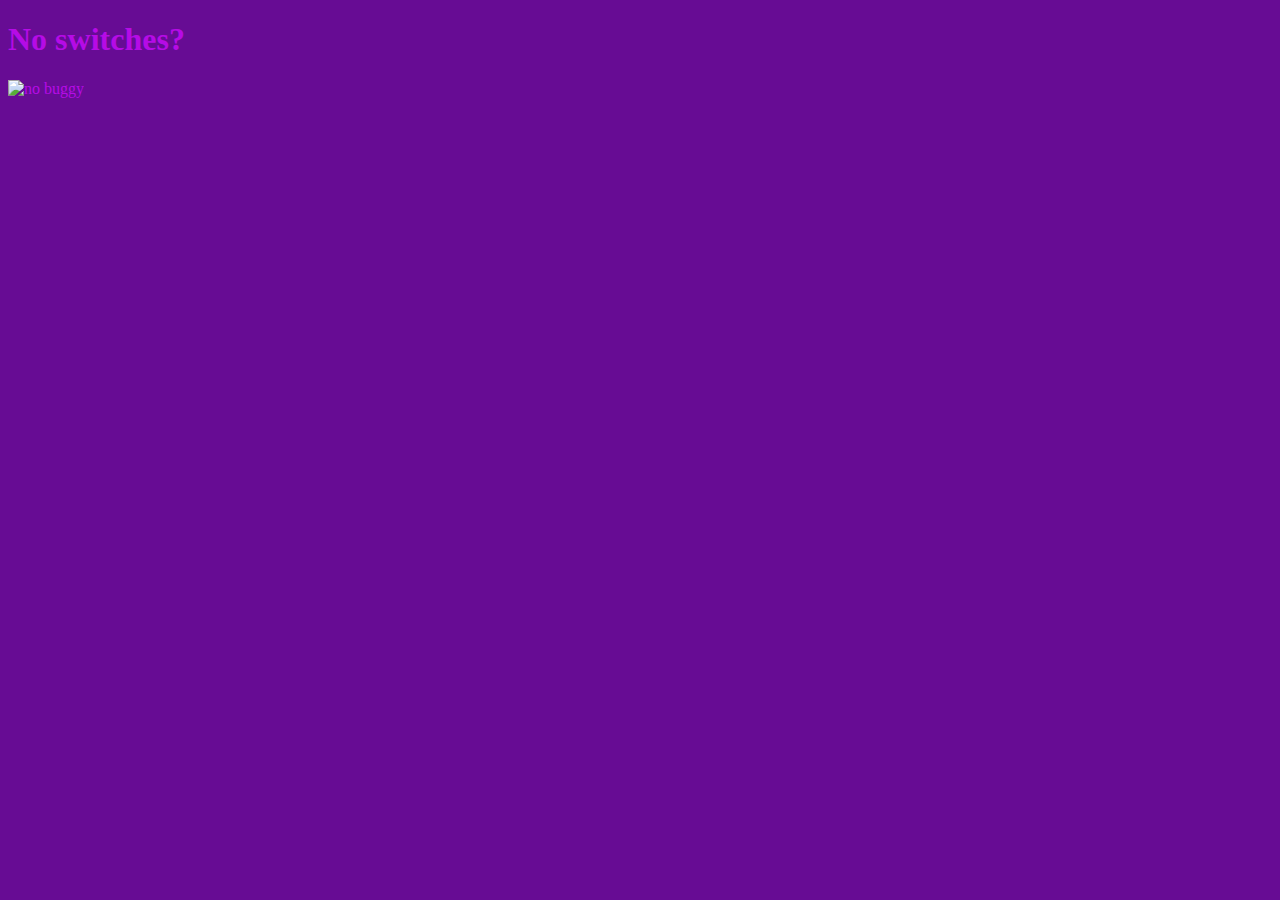
==== index.html @ 31882960 "First something" ====
<!DOCTYPE html>
<html lang="en">
<head>
    <link rel="stylesheet" href="./style.css">
    <meta charset="UTF-8">
    <meta http-equiv="X-UA-Compatible" content="IE=edge">
    <meta name="viewport" content="width=device-width, initial-scale=1.0">
    <title>Awesome website</title>
</head>
<body>
    <h1>No switches?</h1>
    <img src="https://cdn.discordapp.com/attachments/930135773196464128/967128394414313512/buggy.png" alt="no buggy">
    <p></p>
</body>
</html>
---- style.css ----
body {
    color: #b60be6;
    background-color: #670c94;
}
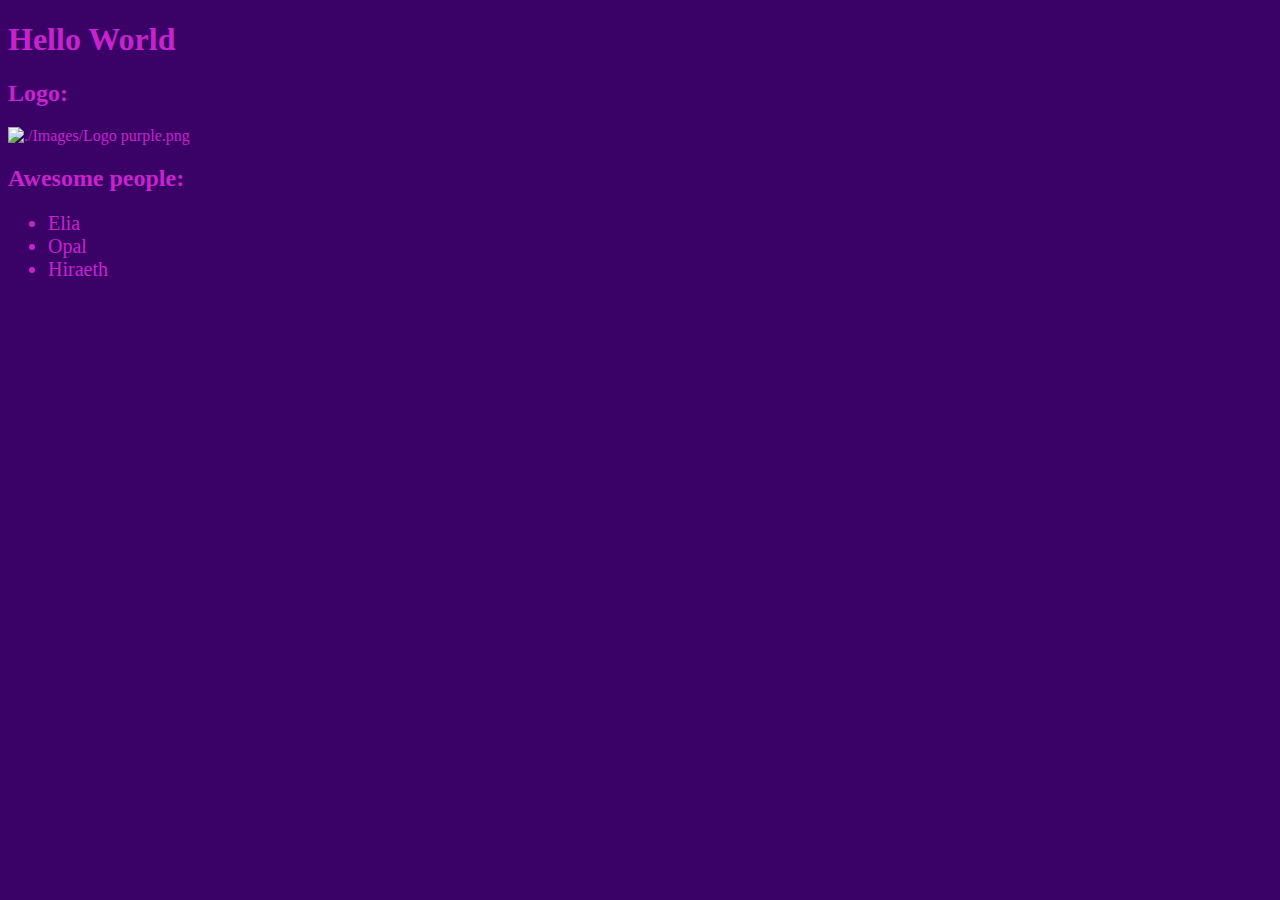
==== commit ed79ac2c: "Some upgrade + styles.css" ====
--- a/index.html
+++ b/index.html
@@ -1,15 +1,22 @@
 <!DOCTYPE html>
 <html lang="en">
 <head>
-    <link rel="stylesheet" href="./style.css">
+    <link rel="stylesheet" href="./styles.css">
     <meta charset="UTF-8">
     <meta http-equiv="X-UA-Compatible" content="IE=edge">
     <meta name="viewport" content="width=device-width, initial-scale=1.0">
-    <title>Awesome website</title>
+    <title>Hello World</title>
 </head>
 <body>
-    <h1>No switches?</h1>
-    <img src="https://cdn.discordapp.com/attachments/930135773196464128/967128394414313512/buggy.png" alt="no buggy">
-    <p></p>
+    <h1>Hello World</h1>
+        <h2>Logo:</h2>
+            <img class="Logo" src="./Images/Logo purple.png" alt="./Images/Logo purple.png">
+        <h2>Awesome people:</h2>
+            <ul>
+                <li>Elia</li>
+                <li>Opal</li>
+                <li>Hiraeth</li>
+            </ul>
+
 </body>
 </html>--- a/styles.css
+++ b/styles.css
@@ -0,0 +1,12 @@
+body {
+    color: #c822cf;
+    background-color: #3a0267;
+}
+
+.Logo {
+    width: 320px;
+}
+
+ul {
+    font-size: 20px;
+}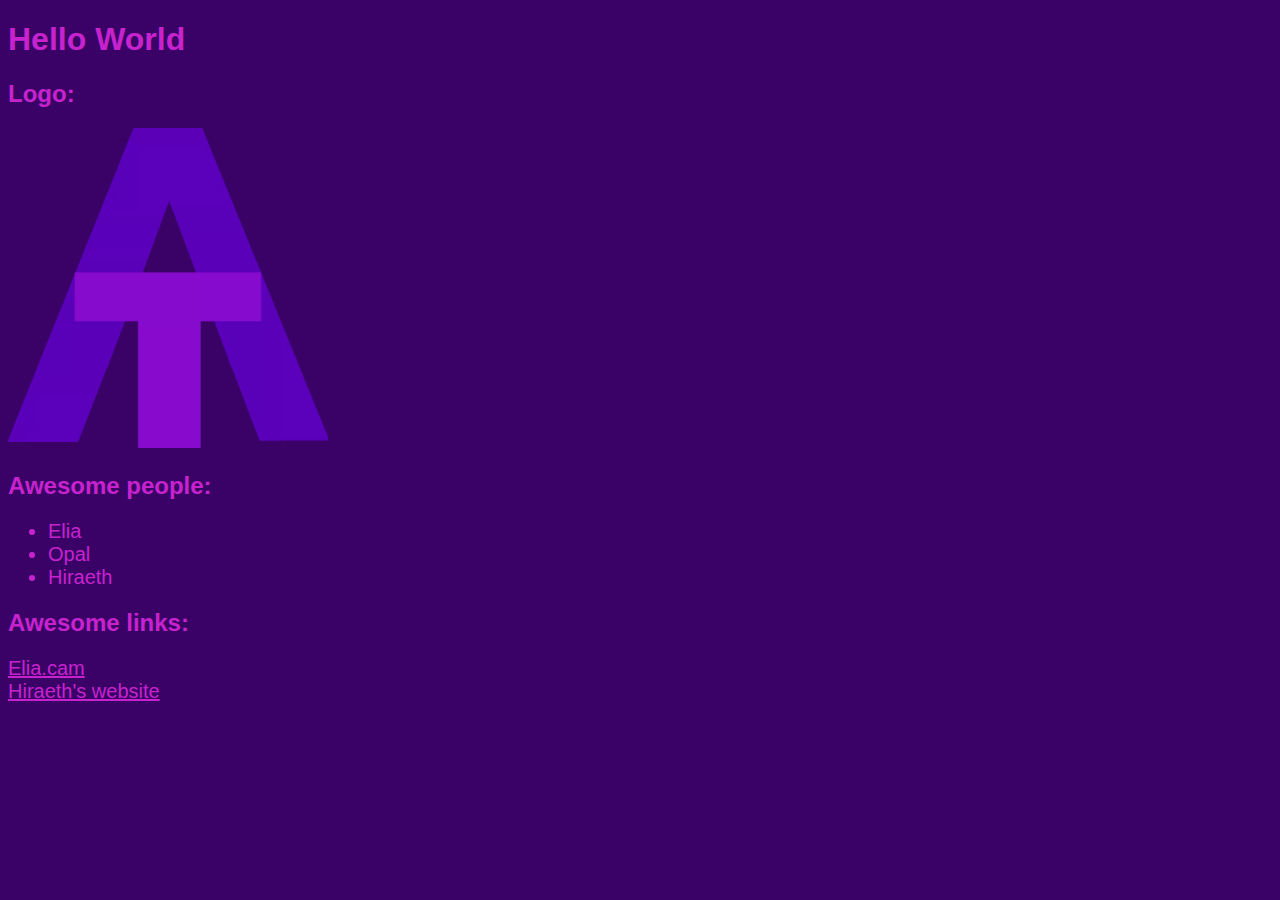
==== commit 55748f76: "Files put in correct directories + list and links" ====
--- a/index.html
+++ b/index.html
@@ -1,7 +1,7 @@
 <!DOCTYPE html>
 <html lang="en">
 <head>
-    <link rel="stylesheet" href="./styles.css">
+    <link rel="stylesheet" href="./styles/styles.css">
     <meta charset="UTF-8">
     <meta http-equiv="X-UA-Compatible" content="IE=edge">
     <meta name="viewport" content="width=device-width, initial-scale=1.0">
@@ -10,13 +10,17 @@
 <body>
     <h1>Hello World</h1>
         <h2>Logo:</h2>
-            <img class="Logo" src="./Images/Logo purple.png" alt="./Images/Logo purple.png">
+            <img class="Logo" src="./images/Logo purple.png" alt="./images/Logo purple.png">
         <h2>Awesome people:</h2>
             <ul>
                 <li>Elia</li>
                 <li>Opal</li>
                 <li>Hiraeth</li>
             </ul>
+        <h2>Awesome links:</h2>
+            <a href="https://elia.cam/elia" >Elia.cam</a>
+            <br>
+            <a href="https://hiraeth4171.github.io/main/" >Hiraeth's website</a>
 
 </body>
 </html>--- a/styles/styles.css
+++ b/styles/styles.css
@@ -0,0 +1,17 @@
+body {
+    color: #c822cf;
+    background-color: #3a0267;
+    font-family:sans-serif;
+}
+
+a {
+    color: #c822cf;
+}
+
+.Logo {
+    width: 320px;
+}
+
+a, ul {
+    font-size: 20px;
+}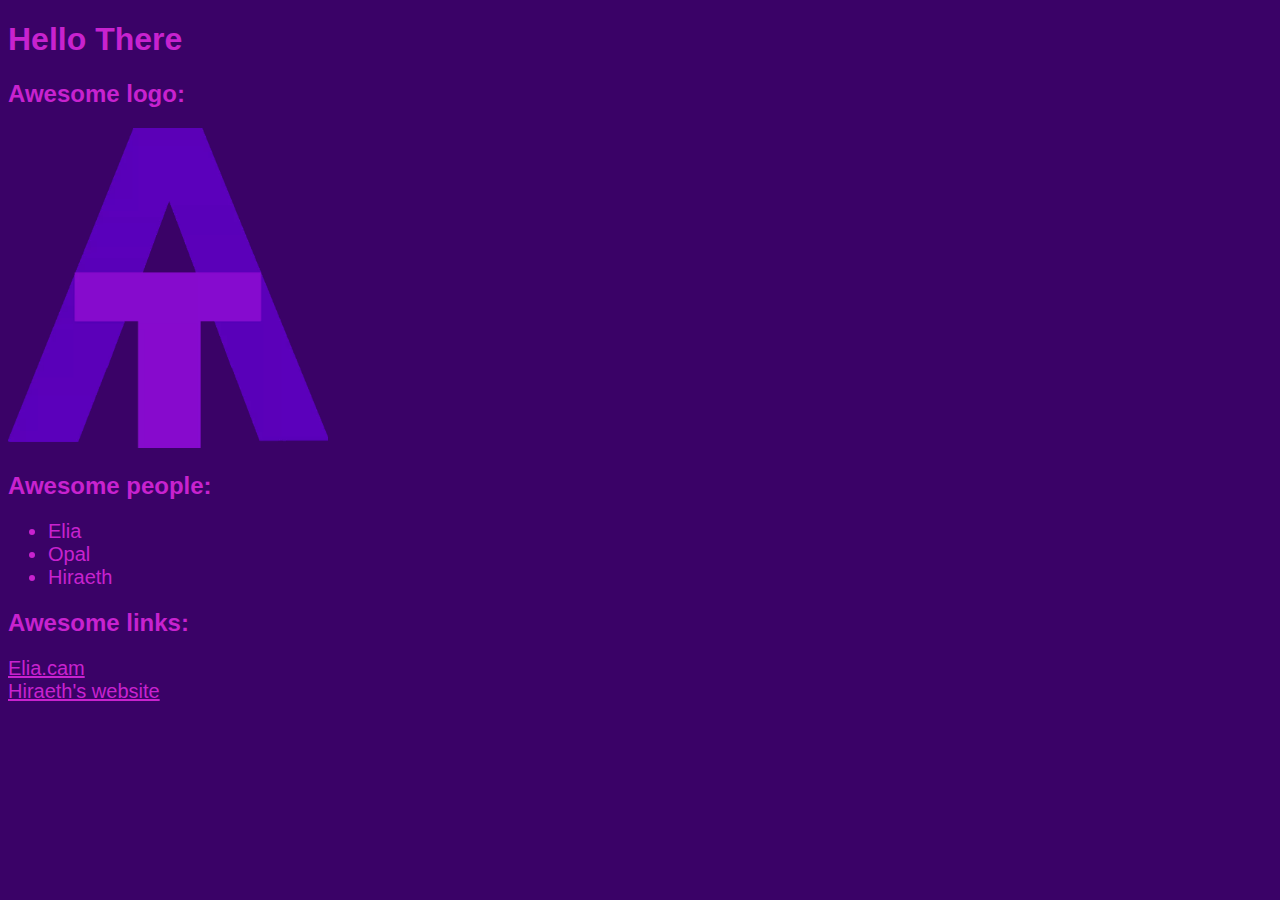
==== commit aa9047ea: "Changed .Logo to .logo" ====
--- a/index.html
+++ b/index.html
@@ -5,12 +5,12 @@
     <meta charset="UTF-8">
     <meta http-equiv="X-UA-Compatible" content="IE=edge">
     <meta name="viewport" content="width=device-width, initial-scale=1.0">
-    <title>Hello World</title>
+    <title>Awesome website!</title>
 </head>
 <body>
-    <h1>Hello World</h1>
-        <h2>Logo:</h2>
-            <img class="Logo" src="./images/Logo purple.png" alt="./images/Logo purple.png">
+    <h1>Hello There</h1>
+        <h2>Awesome logo:</h2>
+            <img class="logo" src="./images/Logo purple.png" alt="./images/Logo purple.png">
         <h2>Awesome people:</h2>
             <ul>
                 <li>Elia</li>
--- a/styles/styles.css
+++ b/styles/styles.css
@@ -8,7 +8,7 @@
     color: #c822cf;
 }
 
-.Logo {
+.logo {
     width: 320px;
 }
 
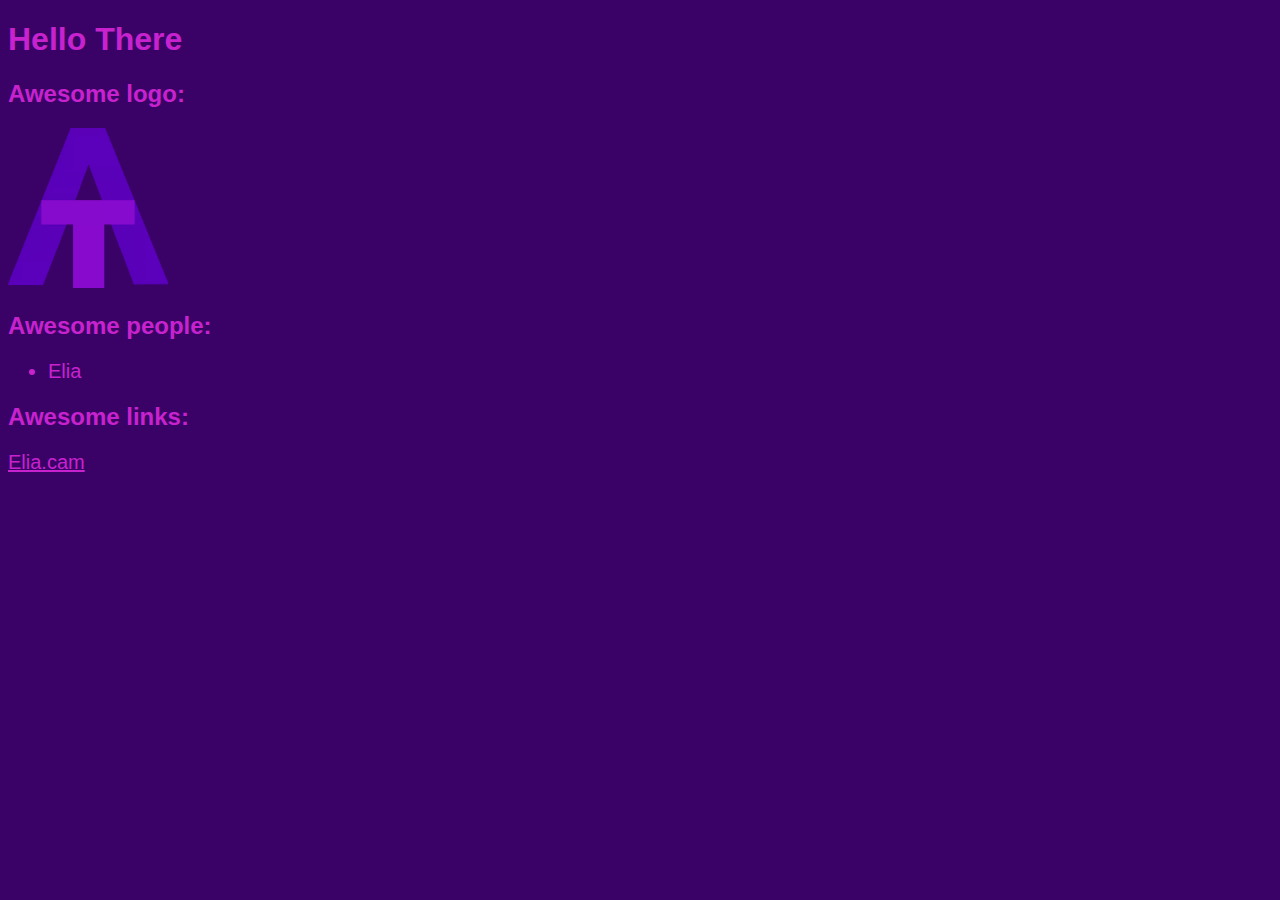
==== commit 84b2f99b: "Update on cool people list" ====
--- a/index.html
+++ b/index.html
@@ -14,13 +14,8 @@
         <h2>Awesome people:</h2>
             <ul>
                 <li>Elia</li>
-                <li>Opal</li>
-                <li>Hiraeth</li>
             </ul>
         <h2>Awesome links:</h2>
             <a href="https://elia.cam/elia" >Elia.cam</a>
-            <br>
-            <a href="https://hiraeth4171.github.io/main/" >Hiraeth's website</a>
-
 </body>
 </html>--- a/styles/styles.css
+++ b/styles/styles.css
@@ -9,7 +9,7 @@
 }
 
 .logo {
-    width: 320px;
+    width: 160px;
 }
 
 a, ul {
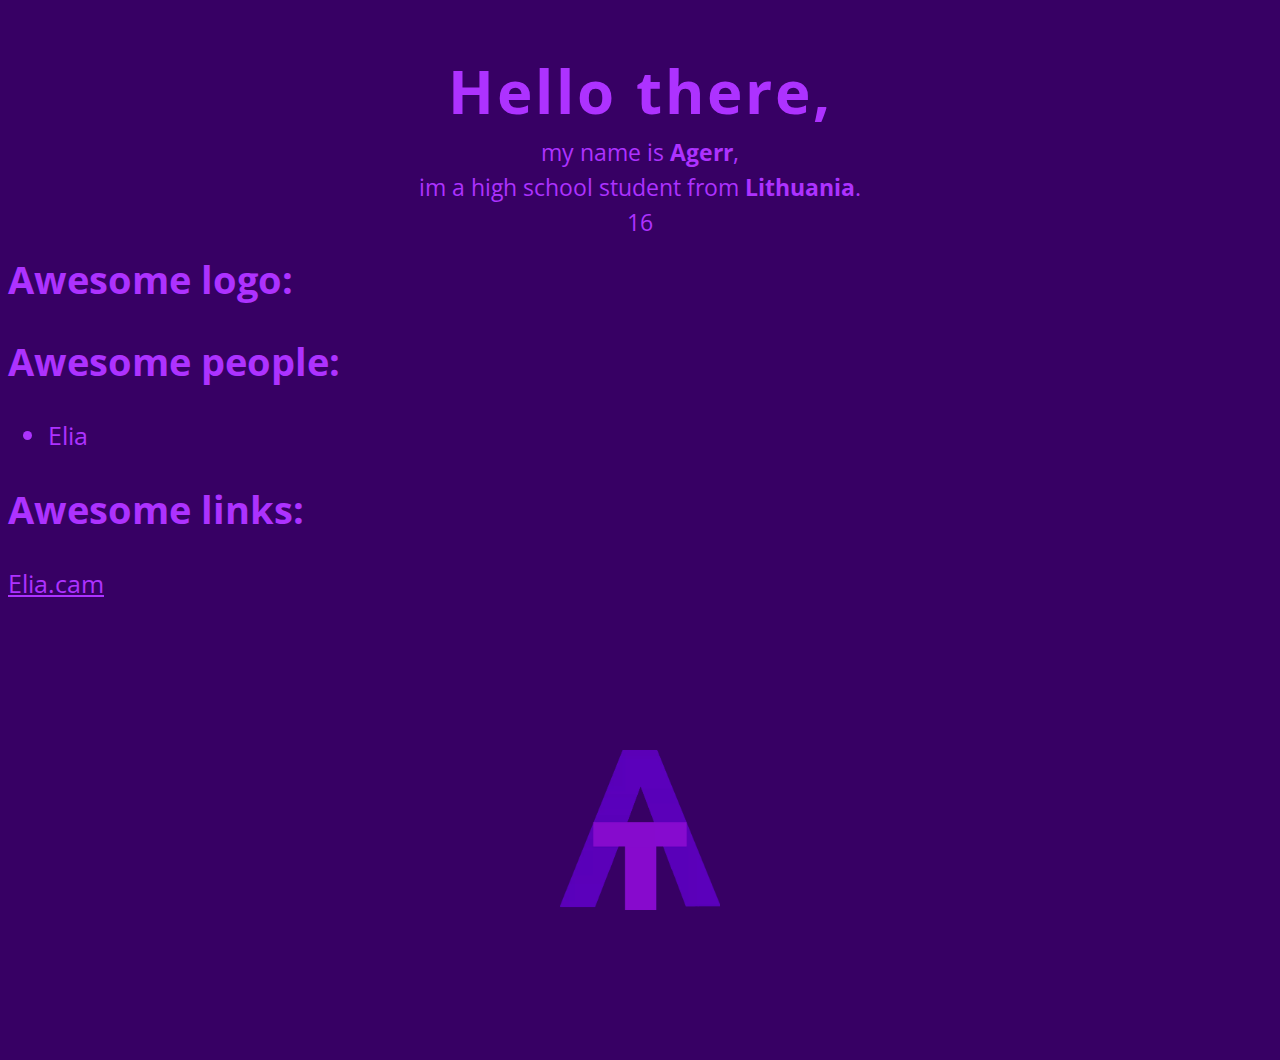
==== commit f17e24df: "Finished up "about" section" ====
--- a/index.html
+++ b/index.html
@@ -2,20 +2,28 @@
 <html lang="en">
 <head>
     <link rel="stylesheet" href="./styles/styles.css">
+    <link rel="stylesheet" href="https://fonts.googleapis.com/css?family=Open+Sans">
     <meta charset="UTF-8">
     <meta http-equiv="X-UA-Compatible" content="IE=edge">
     <meta name="viewport" content="width=device-width, initial-scale=1.0">
-    <title>Awesome website!</title>
+    <title>Agerr</title>
 </head>
 <body>
-    <h1>Hello There</h1>
-        <h2>Awesome logo:</h2>
-            <img class="logo" src="./images/Logo purple.png" alt="./images/Logo purple.png">
-        <h2>Awesome people:</h2>
-            <ul>
-                <li>Elia</li>
-            </ul>
-        <h2>Awesome links:</h2>
-            <a href="https://elia.cam/elia" >Elia.cam</a>
+    <h1>Hello there,</h1>
+    <section id="about">
+        <p>my name is <b>Agerr</b>,</p>
+        <br>
+        <p>im a high school student from <b>Lithuania</b>.</p>
+        <br>
+        <p>16</p>
+    </section>
+    <h2>Awesome logo:</h2>
+    <h2>Awesome people:</h2>
+    <ul>
+        <li>Elia</li>
+    </ul>
+    <h2>Awesome links:</h2>
+    <a href="https://elia.cam/elia" >Elia.cam</a>
+    <img id="logo" src="./images/Logo purple.png" alt="./images/Logo purple.png">
 </body>
 </html>--- a/styles/styles.css
+++ b/styles/styles.css
@@ -1,17 +1,32 @@
-body {
-    color: #c822cf;
-    background-color: #3a0267;
-    font-family:sans-serif;
+html {
+    font-size: 25px;
+    font-family: "Open Sans", sans-serif;
+
+    color: #ad32ff;
+    background-color: #370064;
+}
+
+h1 {
+    font-size: 60px;
+    text-align: center;
+    letter-spacing: 3px;
+    margin-top: 50px;
+    margin-bottom: 20px;
+}
+
+p {
+    font-size: 23px;
+    text-align: center;
+    line-height: 1px;
+    margin: 0;
 }
 
 a {
-    color: #c822cf;
+    color: #ad32ff;
 }
 
-.logo {
+#logo {
+    display: block;
     width: 160px;
-}
-
-a, ul {
-    font-size: 20px;
+    margin: 150px auto;
 }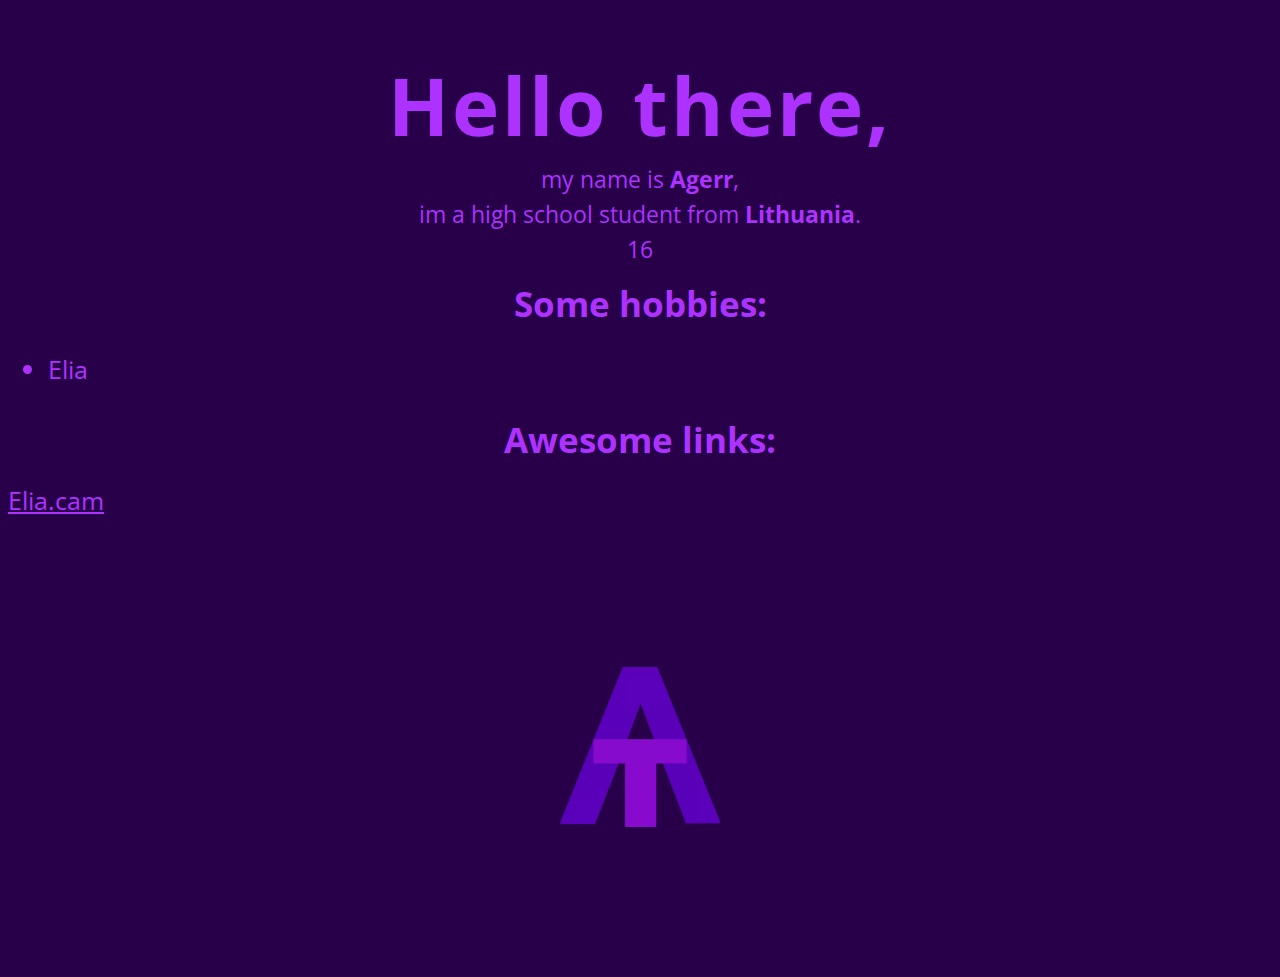
==== commit ba8c5924: "Updates to "about" section" ====
--- a/index.html
+++ b/index.html
@@ -17,11 +17,12 @@
         <br>
         <p>16</p>
     </section>
-    <h2>Awesome logo:</h2>
-    <h2>Awesome people:</h2>
-    <ul>
-        <li>Elia</li>
-    </ul>
+    <section id="hobbies">
+        <h2>Some hobbies:</h2>
+        <ul>
+            <li>Elia</li>
+        </ul>
+    </section>
     <h2>Awesome links:</h2>
     <a href="https://elia.cam/elia" >Elia.cam</a>
     <img id="logo" src="./images/Logo purple.png" alt="./images/Logo purple.png">
--- a/styles/styles.css
+++ b/styles/styles.css
@@ -3,14 +3,21 @@
     font-family: "Open Sans", sans-serif;
 
     color: #ad32ff;
-    background-color: #370064;
+    background-color: #280049;
 }
 
 h1 {
-    font-size: 60px;
+    font-size: 80px;
     text-align: center;
     letter-spacing: 3px;
     margin-top: 50px;
+    margin-bottom: 20px;
+}
+
+h2 {
+    font-size: 35px;
+    text-align: center;
+    margin-top: 30px;
     margin-bottom: 20px;
 }
 
